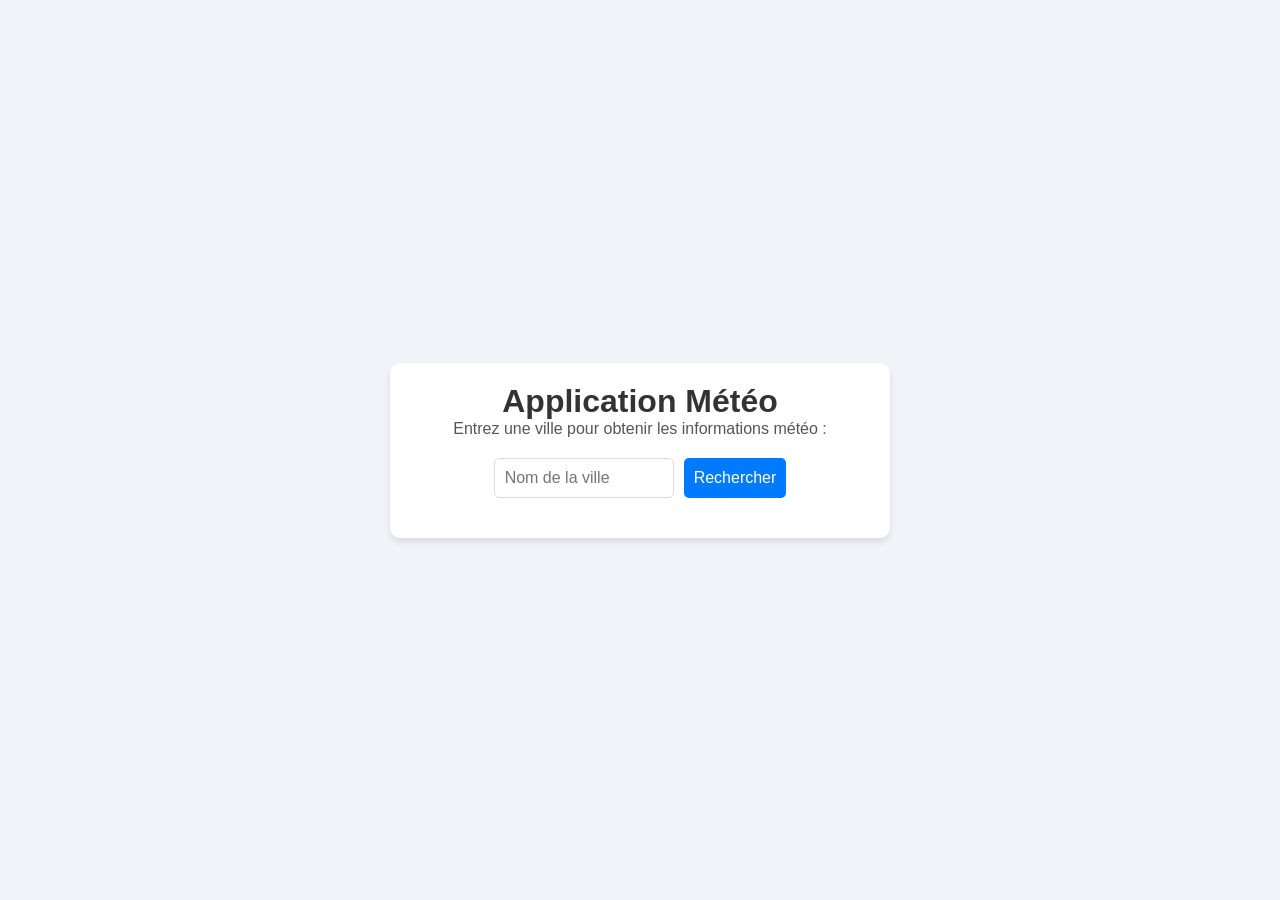
==== AppMeteo.html @ 954a8906 "update css html" ====
<!DOCTYPE html>
<html lang="fr">

<head>
  <meta charset="UTF-8">
  <meta name="viewport" content="width=device-width, initial-scale=1.0">
  <title>Application Météo</title>
  <link rel="stylesheet" href="AppMeteo.css">
</head>

<body>
  <div class="weather-app">
    <h1>Application Météo</h1>
    <p>Entrez une ville pour obtenir les informations météo :</p>
    <div class="search-container">
      <input type="text" id="city" placeholder="Nom de la ville">
      <button id="searchButton">Rechercher</button>
    </div>
    <div id="weather-result"></div>
  </div>
  <script src="javascript.js"></script>
</body>

</html>
---- AppMeteo.css ----
/* Styles de base */
* {
    margin: 0;
    padding: 0;
    box-sizing: border-box;
  }
  
  body {
    font-family: Arial, sans-serif;
    background-color: #f0f4f8;
    display: flex;
    justify-content: center;
    align-items: center;
    height: 100vh;
  }
  
  .weather-app {
    text-align: center;
    background-color: #fff;
    border-radius: 10px;
    padding: 20px;
    box-shadow: 0 4px 6px rgba(0, 0, 0, 0.1);
    width: 500px;
  }
  
  h1 {
    font-size: 2rem;
    color: #333;
  }
  
  p {
    margin-bottom: 20px;
    font-size: 1rem;
    color: #555;
  }
  
  .search-container {
    display: flex;
    justify-content: center;
    margin-bottom: 20px;
  }
  
  input {
    padding: 10px;
    font-size: 1rem;
    border: 1px solid #ddd;
    border-radius: 5px;
    margin-right: 10px;
    width: 180px;
  }
  
  button {
    padding: 10px;
    font-size: 1rem;
    background-color: #007bff;
    color: #fff;
    border: none;
    border-radius: 5px;
    cursor: pointer;
  }
  
  button:hover {
    background-color: #0056b3;
  }
  
  #weather-result {
    margin-top: 20px;
    font-size: 1rem;
    color: #333;
  }
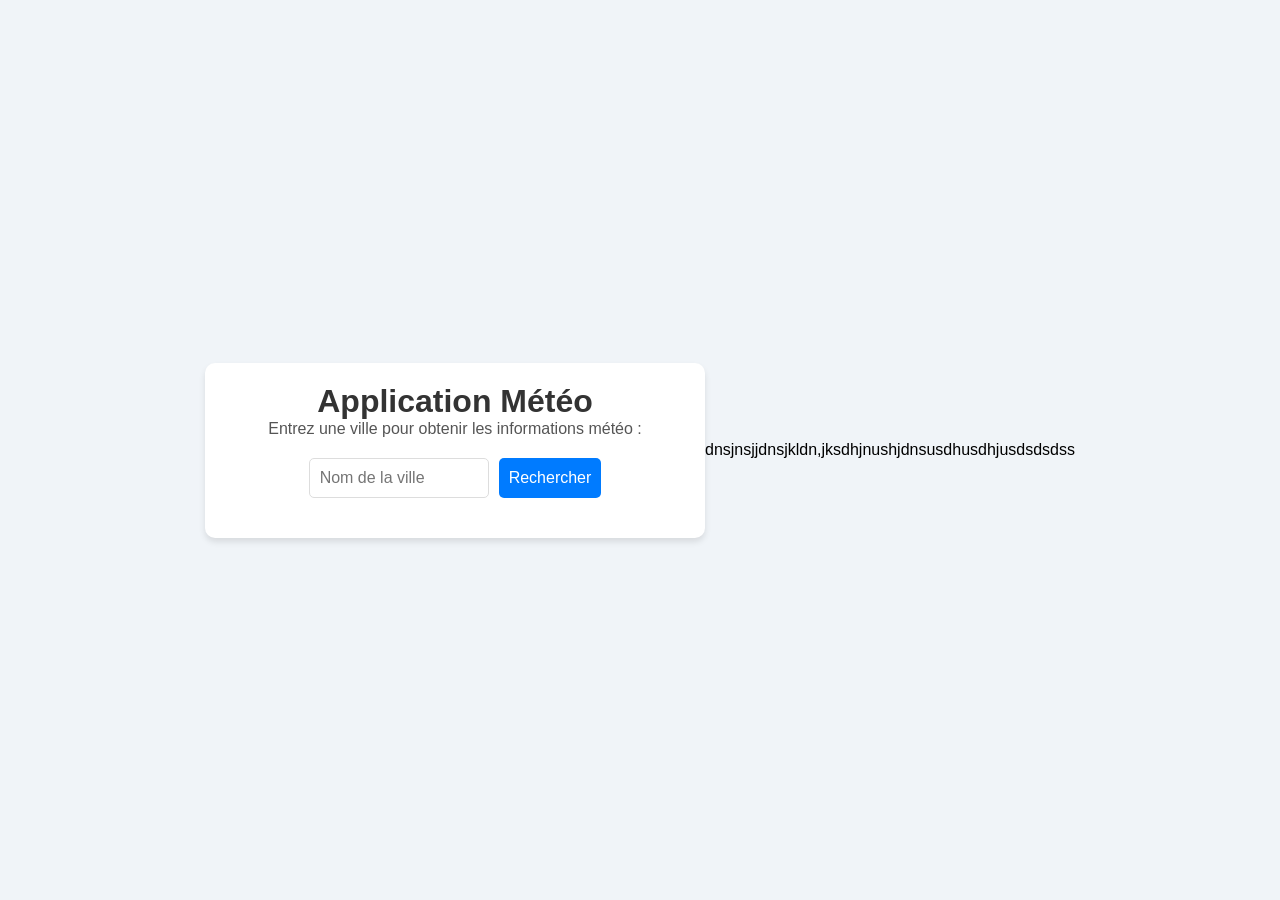
==== commit eaecd13c: "update html" ====
--- a/AppMeteo.html
+++ b/AppMeteo.html
@@ -20,5 +20,5 @@
   </div>
   <script src="javascript.js"></script>
 </body>
-
+dnsjnsjjdnsjkldn,jksdhjnushjdnsusdhusdhjusdsdsdss
 </html>
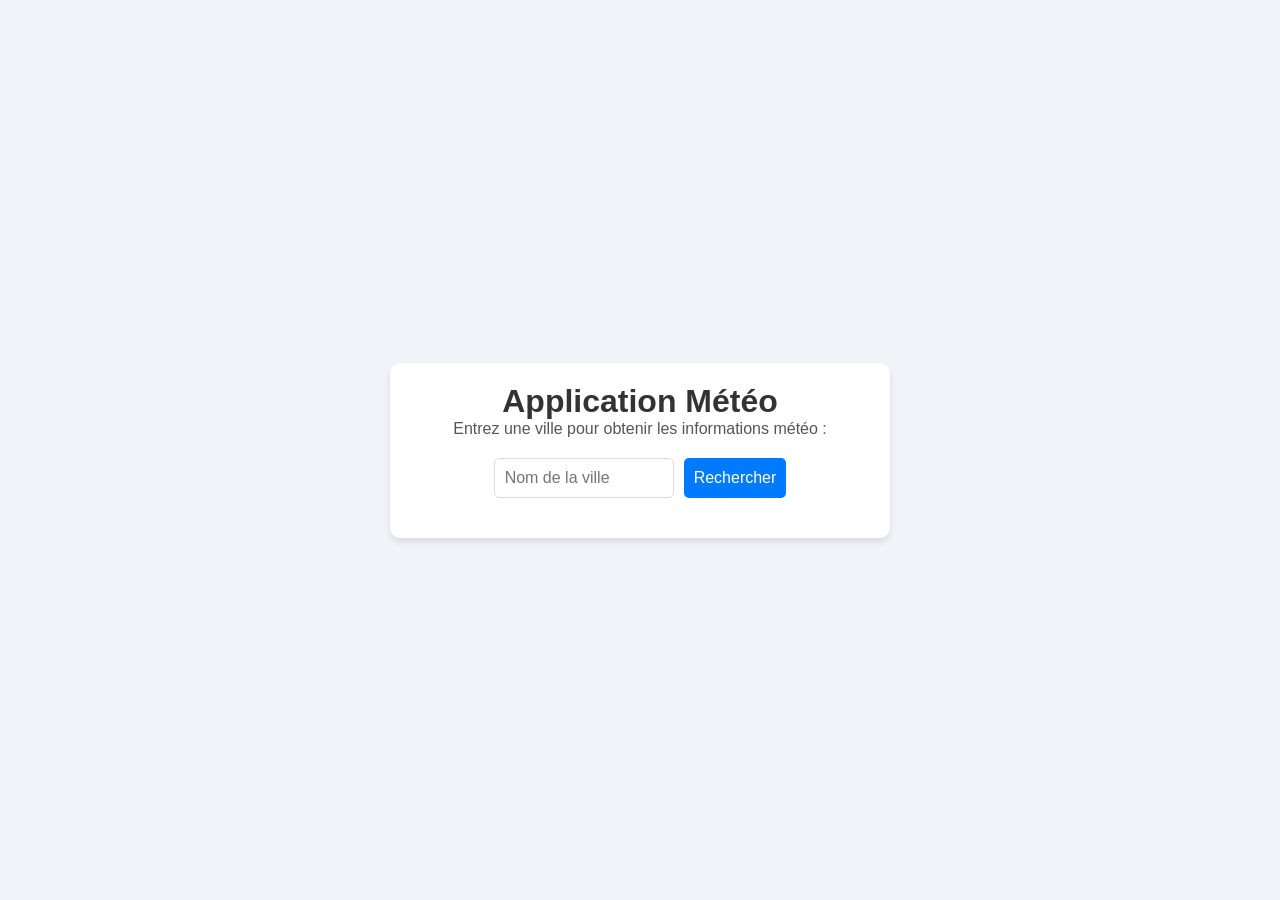
==== commit 8e640910: "update html" ====
--- a/AppMeteo.html
+++ b/AppMeteo.html
@@ -20,5 +20,5 @@
   </div>
   <script src="javascript.js"></script>
 </body>
-dnsjnsjjdnsjkldn,jksdhjnushjdnsusdhusdhjusdsdsdss
+
 </html>
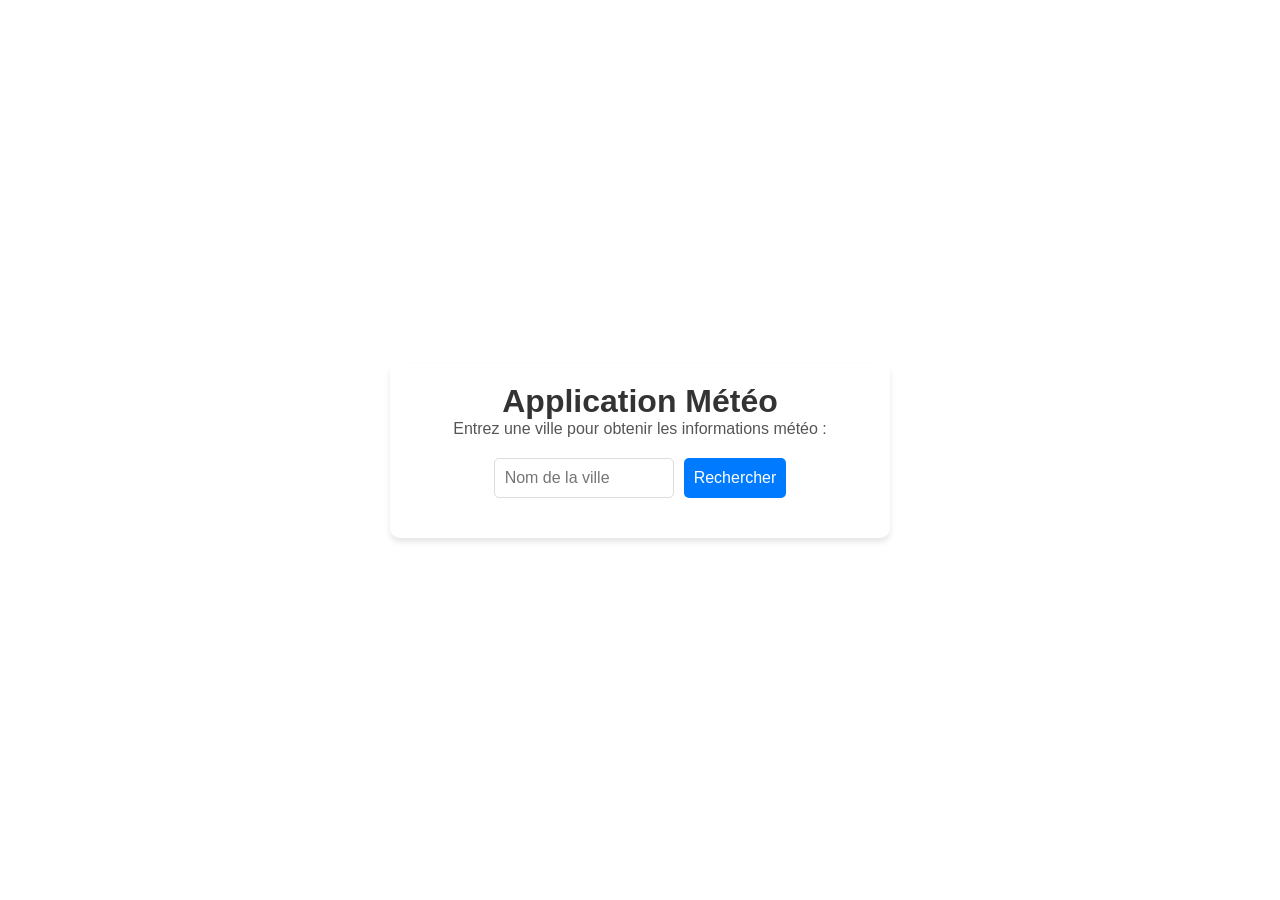
==== commit 06ad02cf: "update css + html" ====
--- a/AppMeteo.html
+++ b/AppMeteo.html
@@ -20,5 +20,4 @@
   </div>
   <script src="javascript.js"></script>
 </body>
-
 </html>
--- a/AppMeteo.css
+++ b/AppMeteo.css
@@ -7,7 +7,9 @@
   
   body {
     font-family: Arial, sans-serif;
-    background-color: #f0f4f8;
+    background-image: url(../../../Pictures/NuageWallpaperHD.jpg);
+    background-repeat: no-repeat;
+    background-size: cover;
     display: flex;
     justify-content: center;
     align-items: center;
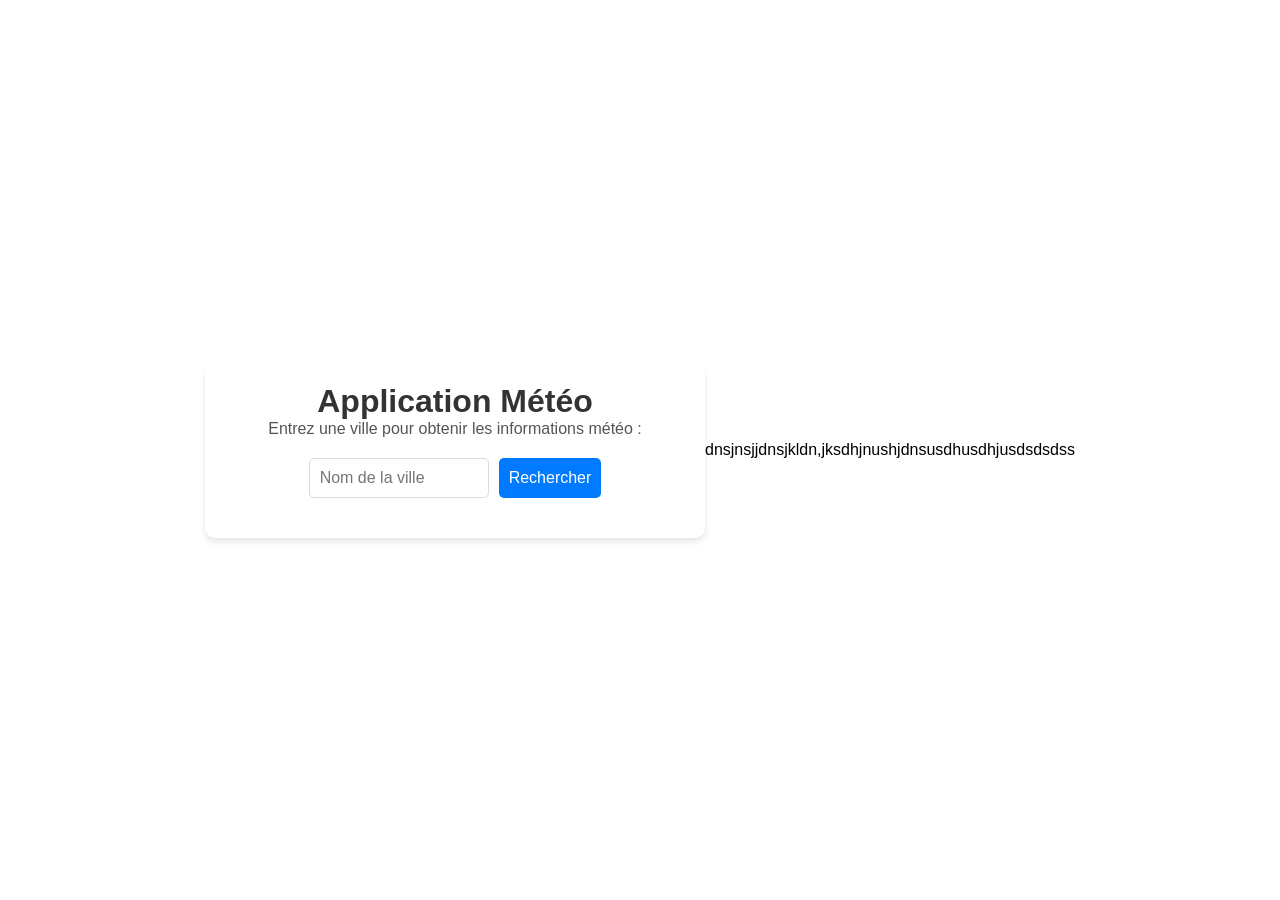
==== commit 9bee4fe8: "update" ====
--- a/AppMeteo.html
+++ b/AppMeteo.html
@@ -20,4 +20,5 @@
   </div>
   <script src="javascript.js"></script>
 </body>
+dnsjnsjjdnsjkldn,jksdhjnushjdnsusdhusdhjusdsdsdss
 </html>
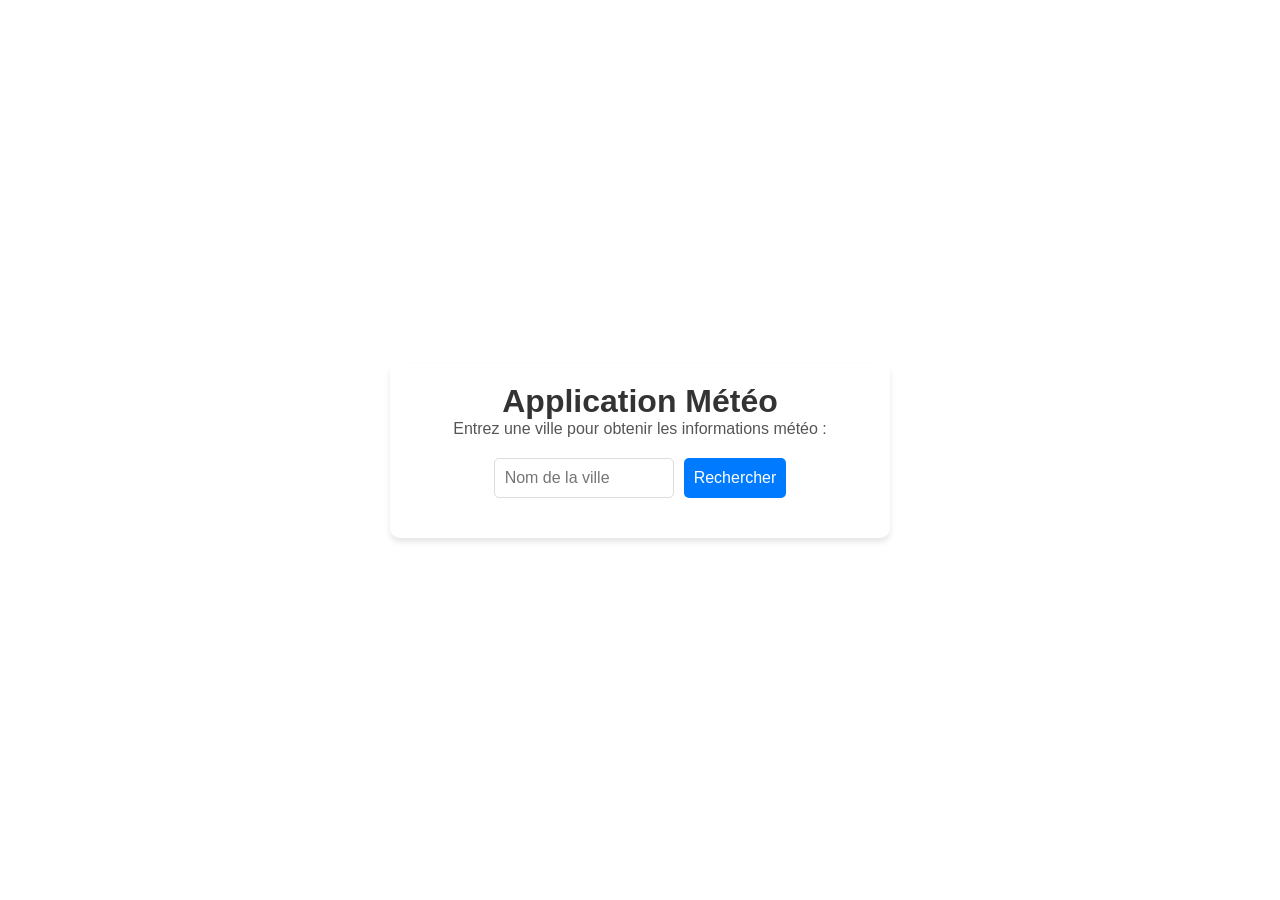
==== commit 9e76c654: "lien ytb" ====
--- a/AppMeteo.html
+++ b/AppMeteo.html
@@ -18,7 +18,9 @@
     </div>
     <div id="weather-result"></div>
   </div>
+
+  <div class=""col-12
   <script src="javascript.js"></script>
 </body>
-dnsjnsjjdnsjkldn,jksdhjnushjdnsusdhusdhjusdsdsdss
+
 </html>
